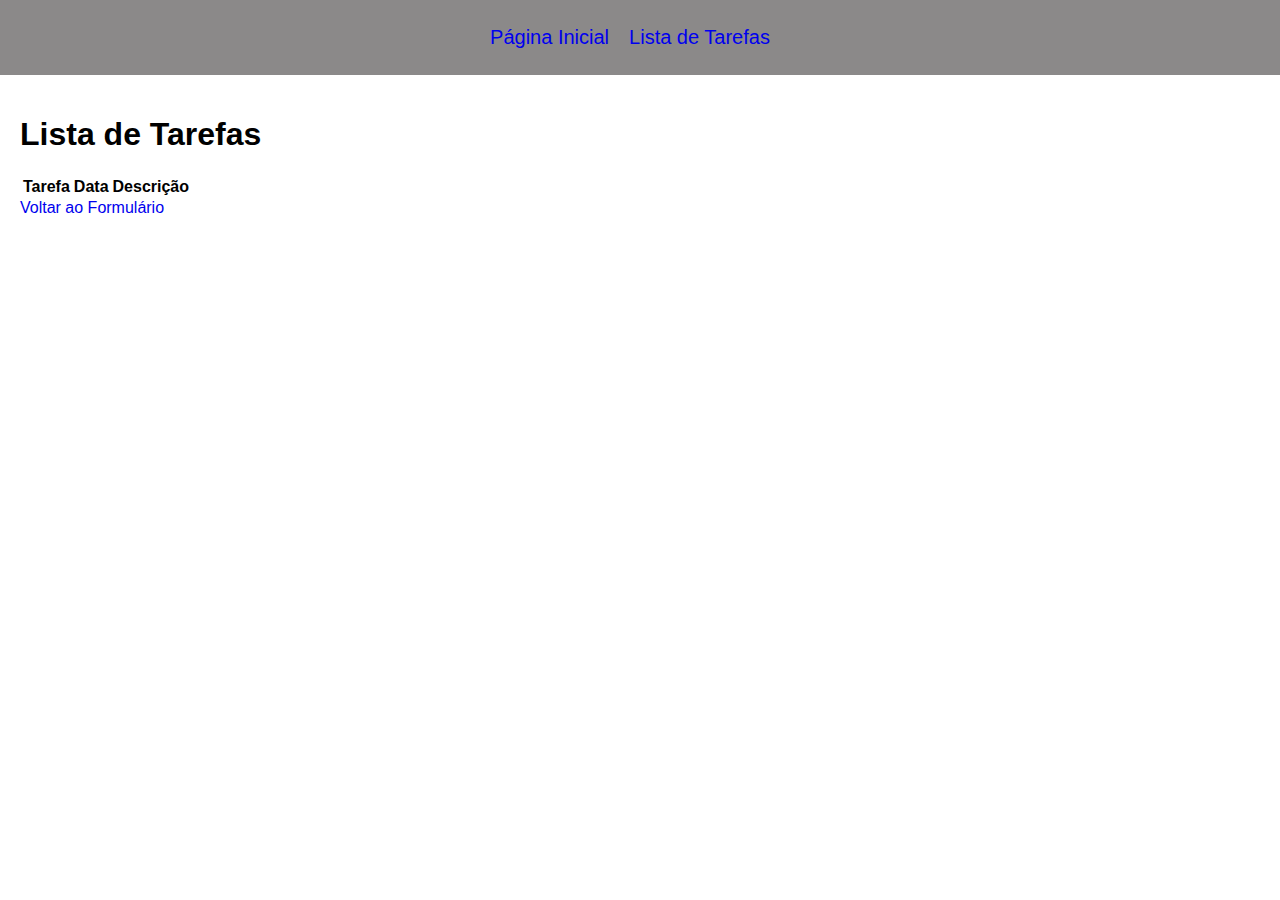
==== listaTarefas.html @ 73ab3752 "Front versão 1.0 funcional" ====
<!DOCTYPE html>
<html lang="en">
<head>
    <meta charset="UTF-8">
    <meta name="viewport" content="width=device-width, initial-scale=1.0">
    <link rel="stylesheet" href="styles.css">
    <title>Lista de Tarefas</title>
</head>
<body>
    <header>
        <nav>
            <ul>
                <li><a href="index.html">Página Inicial</a></li>
                <li><a href="listaTarefas.html">Lista de Tarefas</a></li>
            </ul>
        </nav>
    </header>
    
    <main>
        <h1>Lista de Tarefas</h1>
        <table>
            <thead>
                <tr>
                    <th>Tarefa</th>
                    <th>Data</th>
                    <th>Descrição</th>
                </tr>
            </thead>
            <tbody id="dadosTabela">
                <!-- Os dados serão inseridos aqui dinamicamente -->
            </tbody>
        </table>
        <a href="index.html">Voltar ao Formulário</a>
    </main>
    
    <script src="script.js"></script>
</body>
</html>
---- styles.css ----
body {
    font-family: Arial, sans-serif;
    margin: 0;
    padding: 0;
}

header {
    background-color: #8b8989;
    color: white;
    padding: 10px;
}

nav ul {
    display: flex;
    justify-content: center;
    list-style-type: none;
    padding: 0;
}

nav ul li {
    display: inline;
    margin-right: 20px;
    font-size: 20px;
}

a {
    text-decoration: none;
}

main {
    padding: 20px;
}

form {
    max-width: 400px;
    margin: 0 auto;
}

label {
    display: block;
    margin-bottom: 5px;
}

input[type="text"],
input[type="date"],
textarea {
    width: 100%;
    padding: 10px;
    margin-bottom: 10px;
    border: 1px solid #ccc;
}

button {
    background-color: #333;
    color: white;
    padding: 10px 20px;
    border: none;
    cursor: pointer;
}

button:hover {
    background-color: #555;
}

ul#task-list {
    list-style-type: none;
    padding: 0;
}

ul#task-list li {
    border: 1px solid #ccc;
    padding: 10px;
    margin-bottom: 10px;
}
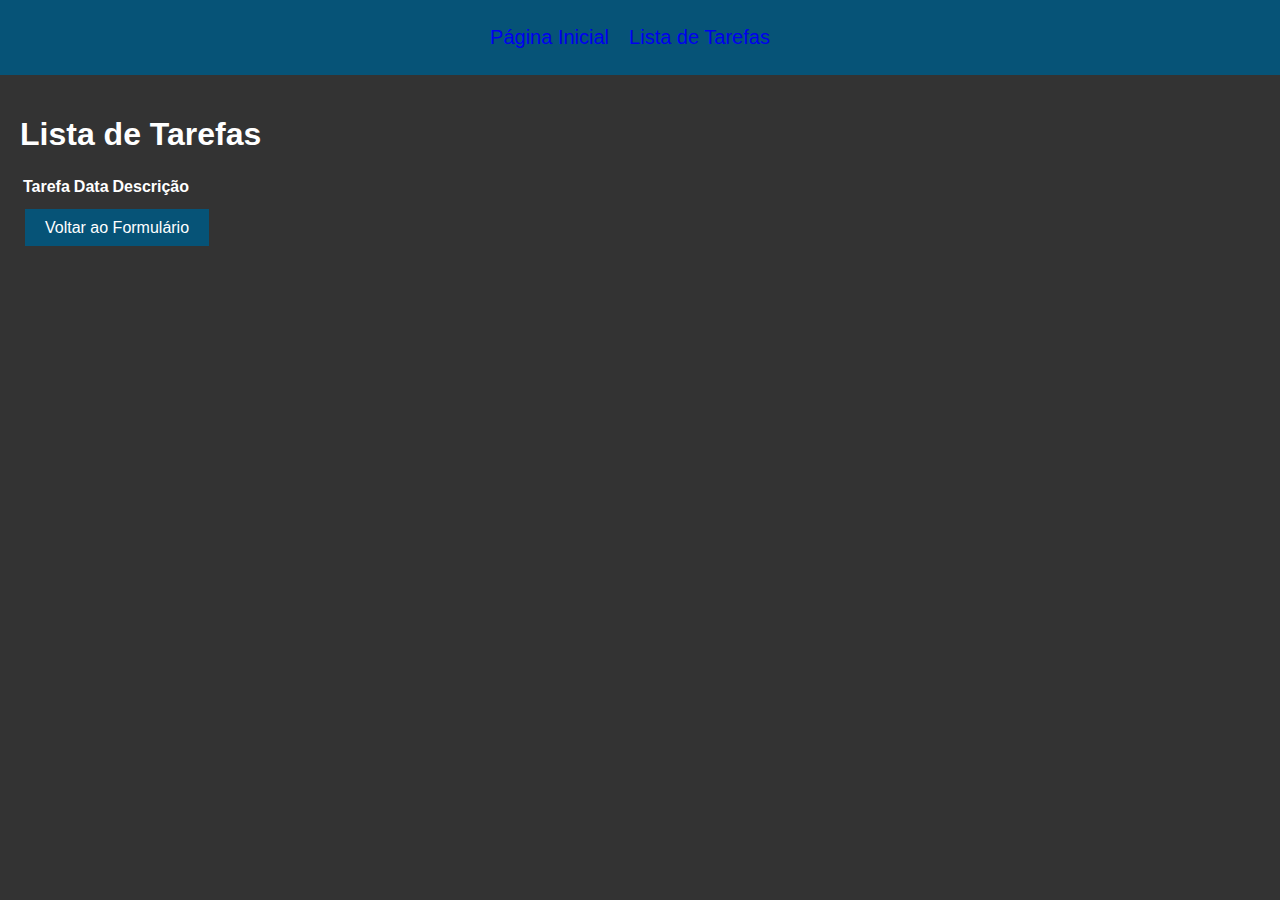
==== commit 5101175d: "estilizando a pagina" ====
--- a/listaTarefas.html
+++ b/listaTarefas.html
@@ -1,11 +1,13 @@
 <!DOCTYPE html>
 <html lang="en">
+
 <head>
     <meta charset="UTF-8">
     <meta name="viewport" content="width=device-width, initial-scale=1.0">
     <link rel="stylesheet" href="styles.css">
     <title>Lista de Tarefas</title>
 </head>
+
 <body>
     <header>
         <nav>
@@ -15,7 +17,7 @@
             </ul>
         </nav>
     </header>
-    
+
     <main>
         <h1>Lista de Tarefas</h1>
         <table>
@@ -30,10 +32,12 @@
                 <!-- Os dados serão inseridos aqui dinamicamente -->
             </tbody>
         </table>
-        <a href="index.html">Voltar ao Formulário</a>
+
     </main>
-    
+    <div>
+        <a href="index.html" class="botao__voltar">Voltar ao Formulário</a>
+    </div>
     <script src="script.js"></script>
 </body>
-</html>
 
+</html>--- a/styles.css
+++ b/styles.css
@@ -2,10 +2,12 @@
     font-family: Arial, sans-serif;
     margin: 0;
     padding: 0;
+    background-color: #333;
+    color: #ffff;
 }
 
 header {
-    background-color: #8b8989;
+    background-color: #065377;
     color: white;
     padding: 10px;
 }
@@ -25,6 +27,10 @@
 
 a {
     text-decoration: none;
+}
+
+a:visited {
+    color: #ffff;
 }
 
 main {
@@ -51,7 +57,7 @@
 }
 
 button {
-    background-color: #333;
+    background-color: #065377;
     color: white;
     padding: 10px 20px;
     border: none;
@@ -59,7 +65,7 @@
 }
 
 button:hover {
-    background-color: #555;
+    background-color: #03344b;
 }
 
 ul#task-list {
@@ -72,3 +78,20 @@
     padding: 10px;
     margin-bottom: 10px;
 }
+
+.botao__voltar {
+    margin-left: 25px;
+    margin-top: 32px;
+    background-color: #065377;
+    color: white;
+    padding: 10px 20px;
+    border: none;
+    cursor: pointer;
+}
+
+
+td {
+    margin: 5% 5%;
+    padding-left: 30px;
+    text-align: left;
+}
